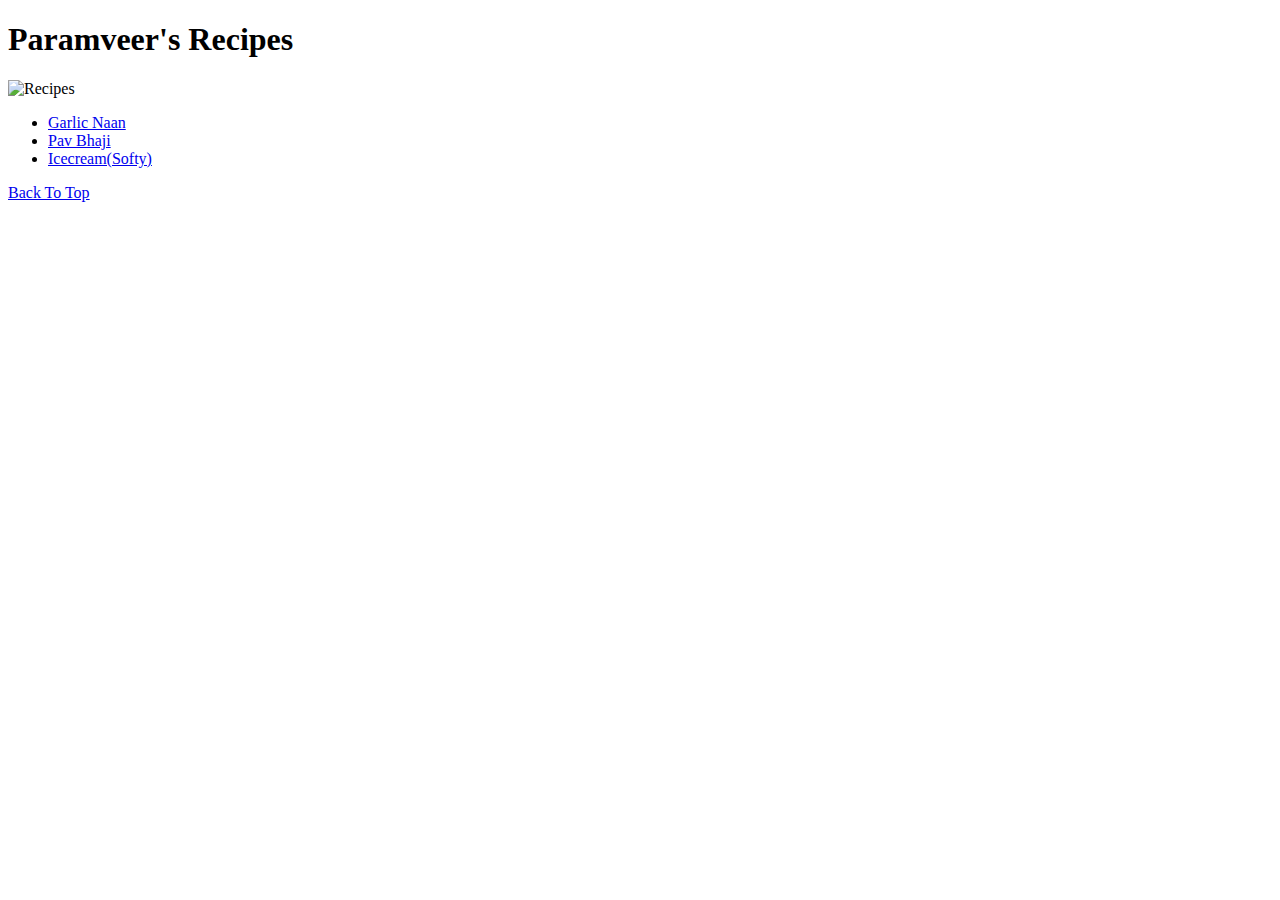
==== index.html @ a8338c1a "My First Commit in Recipe Repo" ====
<!DOCTYPE html>
<html lang="en">
  <head>
    <meta charset="UTF-8" />
    <meta http-equiv="X-UA-Compatible" content="IE=edge" />
    <meta name="viewport" content="width=device-width, initial-scale=1.0" />
    <title>Garlic Naan Recipe</title>
  </head>
  <body>
    <h1>Paramveer's Recipes</h1>
    <img
      src="https://images-platform.99static.com//MfUh0p5Wnz7dNO0xIL7L_cbWcVY=/500x1341:1000x1841/fit-in/500x500/99designs-contests-attachments/95/95653/attachment_95653835"
      alt="Recipes"
    />
    <ul>
      <li><a href="./naan.html">Garlic Naan</a></li>
      <li><a href="./pavBhaji.html">Pav Bhaji</a></li>
      <li><a href="./icecream.html">Icecream(Softy)</a></li>
    </ul>
    <a href="index.html">Back To Top</a>
  </body>
</html>
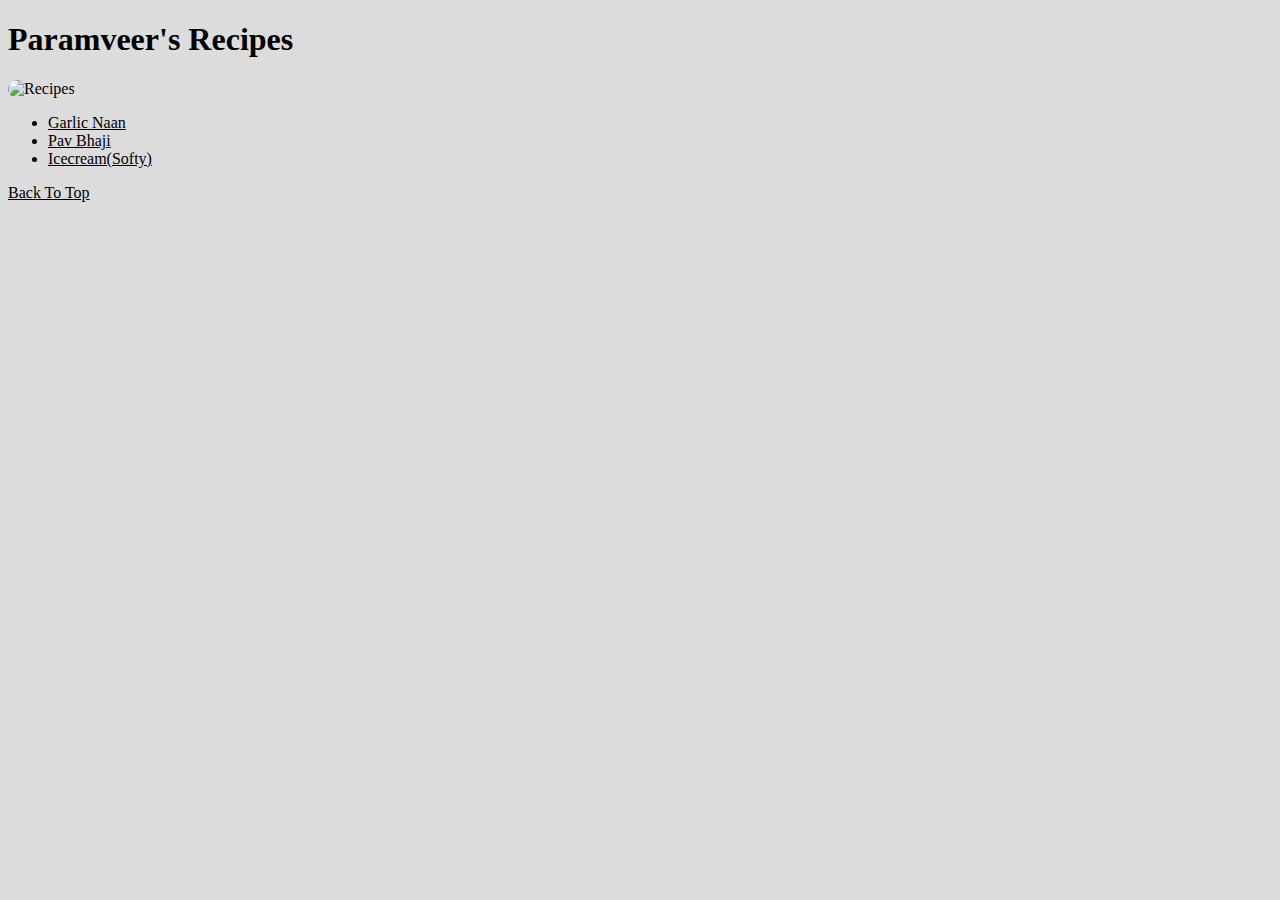
==== commit e2326566: "Added CSS to the Website" ====
--- a/index.html
+++ b/index.html
@@ -4,7 +4,8 @@
     <meta charset="UTF-8" />
     <meta http-equiv="X-UA-Compatible" content="IE=edge" />
     <meta name="viewport" content="width=device-width, initial-scale=1.0" />
-    <title>Garlic Naan Recipe</title>
+    <title>Recipes</title>
+    <link rel="stylesheet" href="./style.css" />
   </head>
   <body>
     <h1>Paramveer's Recipes</h1>
--- a/style.css
+++ b/style.css
@@ -0,0 +1,10 @@
+*{
+    background-color: gainsboro
+}
+a{
+    color: black;
+}
+img{
+    border-radius: 10px;
+    border-color: black;
+}
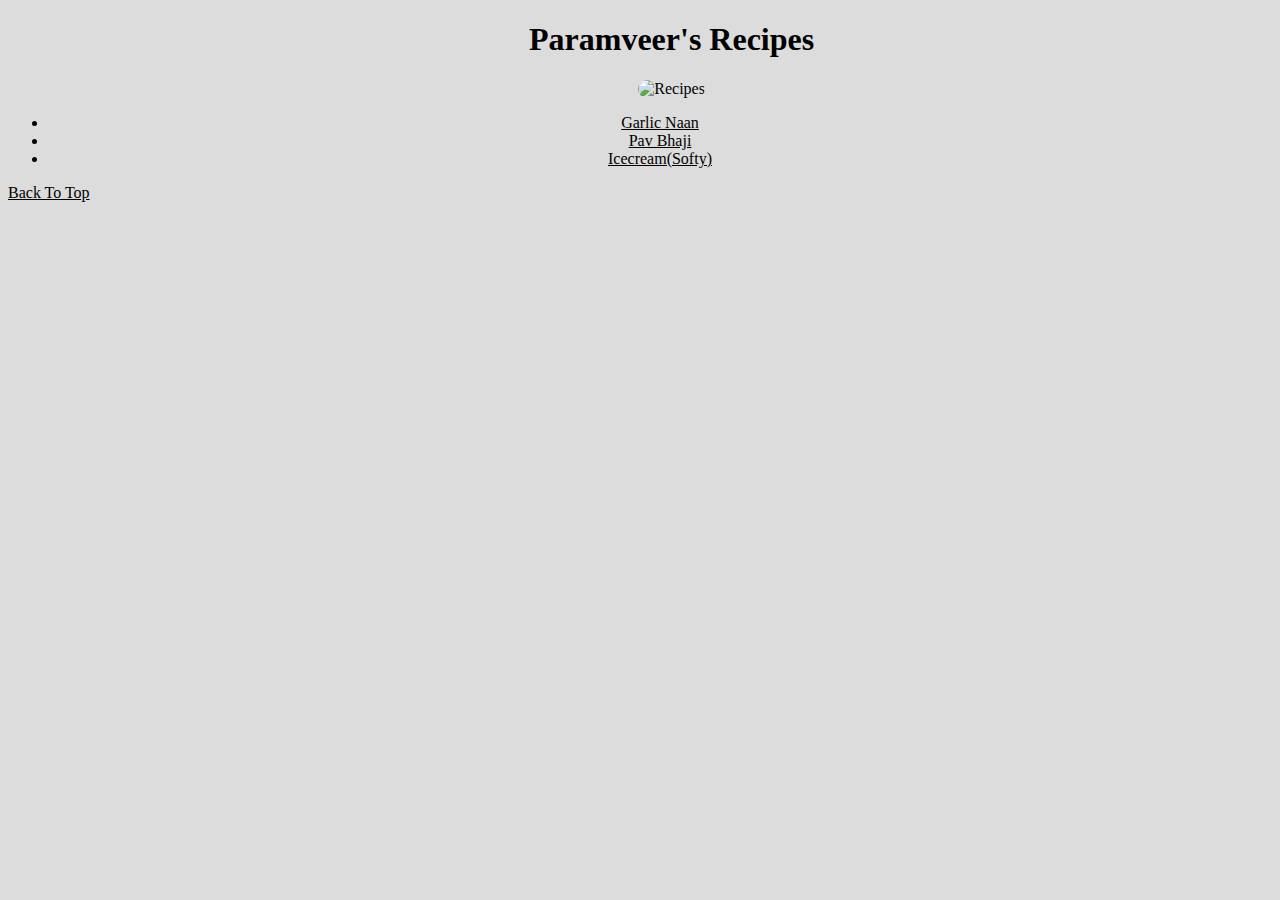
==== commit 4a9c823a: "Did some modifications" ====
--- a/index.html
+++ b/index.html
@@ -8,16 +8,20 @@
     <link rel="stylesheet" href="./style.css" />
   </head>
   <body>
-    <h1>Paramveer's Recipes</h1>
-    <img
-      src="https://images-platform.99static.com//MfUh0p5Wnz7dNO0xIL7L_cbWcVY=/500x1341:1000x1841/fit-in/500x500/99designs-contests-attachments/95/95653/attachment_95653835"
-      alt="Recipes"
-    />
-    <ul>
-      <li><a href="./naan.html">Garlic Naan</a></li>
-      <li><a href="./pavBhaji.html">Pav Bhaji</a></li>
-      <li><a href="./icecream.html">Icecream(Softy)</a></li>
-    </ul>
+    <div class="Heading">
+      <h1>Paramveer's Recipes</h1>
+      <img
+        src="https://images-platform.99static.com//MfUh0p5Wnz7dNO0xIL7L_cbWcVY=/500x1341:1000x1841/fit-in/500x500/99designs-contests-attachments/95/95653/attachment_95653835"
+        alt="Recipes"
+      />
+    </div>
+    <div class="items">
+      <ul>
+        <li><a href="./naan.html">Garlic Naan</a></li>
+        <li><a href="./pavBhaji.html">Pav Bhaji</a></li>
+        <li><a href="./icecream.html">Icecream(Softy)</a></li>
+      </ul>
+    </div>
     <a href="index.html">Back To Top</a>
   </body>
 </html>
--- a/style.css
+++ b/style.css
@@ -8,3 +8,10 @@
     border-radius: 10px;
     border-color: black;
 }
+.Heading{
+    text-align: center;
+    margin-left: 5%;
+}
+.items{
+    text-align: center;
+}